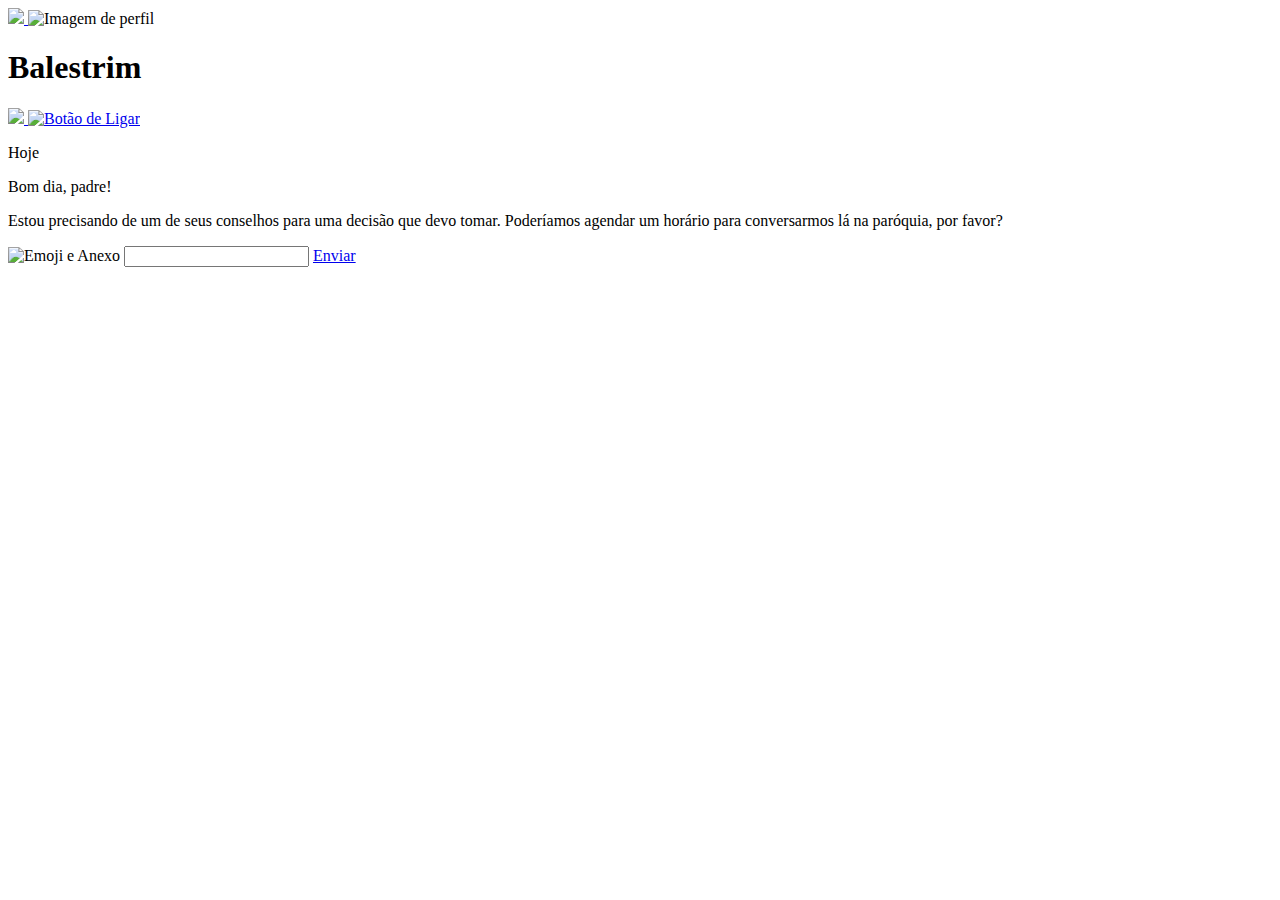
==== html/chat_balestrim.html @ 2ae3730f "Arquivos HTML" ====
<!DOCTYPE html>
<html lang="pt-BR">
    <head>
        <title>App de Confissões</title>
        <link rel="stylesheet" href="../css/reset.css">
        <link rel="stylesheet" href="../css/chat.css">
        <meta charset="UTF-8">
        <meta name="viewport" content="width=device-width, initial-scale=1">
        <link href="https://fonts.googleapis.com/css2?family=DM+Sans:ital,wght@0,400;0,500;1,400&display=swap" rel="stylesheet">  <!-- DM Sans -->
        <link href="https://fonts.googleapis.com/css2?family=Crimson+Text:ital,wght@0,400;0,600;1,400&display=swap" rel="stylesheet">  <!-- Crimson -->
        <link href="https://fonts.googleapis.com/css2?family=EB+Garamond:ital,wght@0,400;0,500;1,400&display=swap" rel="stylesheet">  <!-- EB Garamond-->
        <link href="https://fonts.googleapis.com/css2?family=Poppins:ital,wght@0,400;0,500;1,400&display=swap" rel="stylesheet">  <!-- Poppins -->
    </head>

    <body>
        <header>
            <div class="perfil">
                <a href="index.html">
                    <img src="../img/voltar.png" class="voltar_img">
                </a>
                <img src="../img/perfil.png" alt="Imagem de perfil" class="perfil_img">
                <h1>
                    Balestrim
                </h1>
            </div>
            <a href="adicionar_horario.html">
                <img src="../img/agendar_horario.png" class="agendar_horario">
            </a>
            <a href="ligaçao.html">
                <img src="../img/ligar.png" alt="Botão de Ligar" class="ligar_img">
            </a>
        </header>

        <main>
            <p class="hoje">Hoje</p>

            <p class="msn_anon"> 
                Bom dia, padre! 
            </p>

            <p class="msn_anon">
                Estou precisando de um de seus conselhos para uma decisão que devo tomar. 
                Poderíamos agendar um horário para conversarmos lá na paróquia, por favor?
            </p>
        </main>
    
        <div class="campo_digitacao">
            <img src="../img/emoji-anexo.png" alt="Emoji e Anexo" class="emoji_anexo">
            <input type="text" id="input">
            <a href="chat_balestrim.html" class="enviar">
                <label>Enviar</label>
            </a>
        </div>
    </body>
</html>
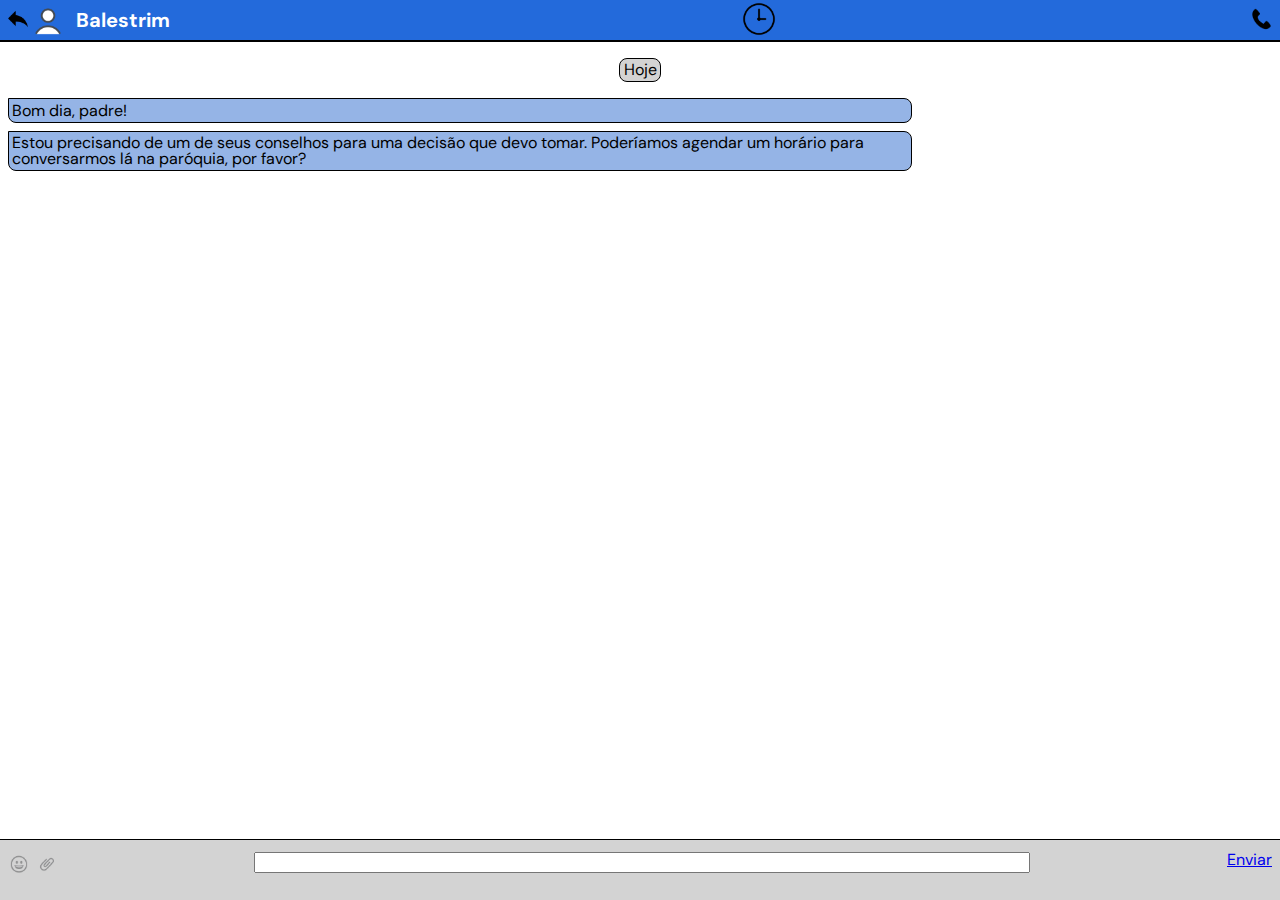
==== commit b62c3988: "Correção erros HTML" ====
--- a/html/chat_balestrim.html
+++ b/html/chat_balestrim.html
@@ -16,7 +16,7 @@
         <header>
             <div class="perfil">
                 <a href="index.html">
-                    <img src="../img/voltar.png" class="voltar_img">
+                    <img src="../img/voltar.png" alt="Voltar para Tela Principal" class="voltar_img">
                 </a>
                 <img src="../img/perfil.png" alt="Imagem de perfil" class="perfil_img">
                 <h1>
@@ -24,7 +24,7 @@
                 </h1>
             </div>
             <a href="adicionar_horario.html">
-                <img src="../img/agendar_horario.png" class="agendar_horario">
+                <img src="../img/agendar_horario.png" alt="Botão para Agendar Horário" class="agendar_horario">
             </a>
             <a href="ligaçao.html">
                 <img src="../img/ligar.png" alt="Botão de Ligar" class="ligar_img">
--- a/css/chat.css
+++ b/css/chat.css
@@ -0,0 +1,106 @@
+body {
+    width: 100%;
+    height: 100%;
+    font-family: 'DM Sans', sans-serif;
+}
+ 
+header {
+    position: relative;
+    display: flex;
+    flex-direction: row;
+    justify-content: space-between;
+    align-items: center;
+    height: 2.5rem;
+    width: 100%;
+    border-bottom: 0.15rem solid black;
+    background-color: #236ADB;
+    font-weight: bold;
+    font-size: 1.25rem;
+    color: white;
+}
+
+.perfil {
+    display: flex;
+    flex-direction: row;
+    align-items: center;
+}
+
+.voltar_img {
+    width: 1.25rem;
+    height: 1.25rem;
+    margin-left: 0.5rem;
+}
+
+.perfil_img {
+    height: 2.5rem;
+    width: 2.5rem;
+    margin-right: 0.5rem;
+}
+
+.agendar_horario {
+    height: 2.5rem;
+    width: 2.5rem;
+    margin-left: 6rem;
+}
+
+.ligar_img {
+    height: 1.5rem;
+    width: 1.3rem;
+    margin-right: 0.5rem;
+    margin-top: 0.2rem;
+}
+
+main {
+    display: flex;
+    flex-direction: column;
+}
+
+.hoje {
+    align-self: center;
+    border: 0.1rem solid black;
+    padding: 0.2rem;
+    border-radius: 0.5rem;
+    margin: 1rem 0; 
+    background-color: lightgrey;
+}
+
+.msn_anon {
+    align-self: flex-start;
+    border: 0.1rem solid black;
+    padding: 0.2rem;
+    border-radius: 0.5rem;
+    border-top-left-radius: 0;
+    width: 70%;
+    margin-left: 0.5rem;
+    margin-bottom: 0.5rem;
+    background-color: #95B4E6;
+}
+
+.campo_digitacao {
+    position: fixed;
+    display: flex;
+    flex-direction: row;
+    justify-content: space-between;
+    align-items: flex-start;
+    bottom: 0;
+    height: 3rem;
+    width: 100%;
+    border-top: 0.1rem solid black;
+    padding-top: 0.75rem;
+    background-color: lightgrey;
+}
+
+.emoji_anexo {
+    height: 1.5rem;
+    width: 3rem;
+    margin: 0 0.5rem;
+}
+
+input[type="text"] {
+    width: 60%;
+    margin-right: 0.5rem;
+}
+
+.enviar {
+    margin-right: 0.5rem;
+}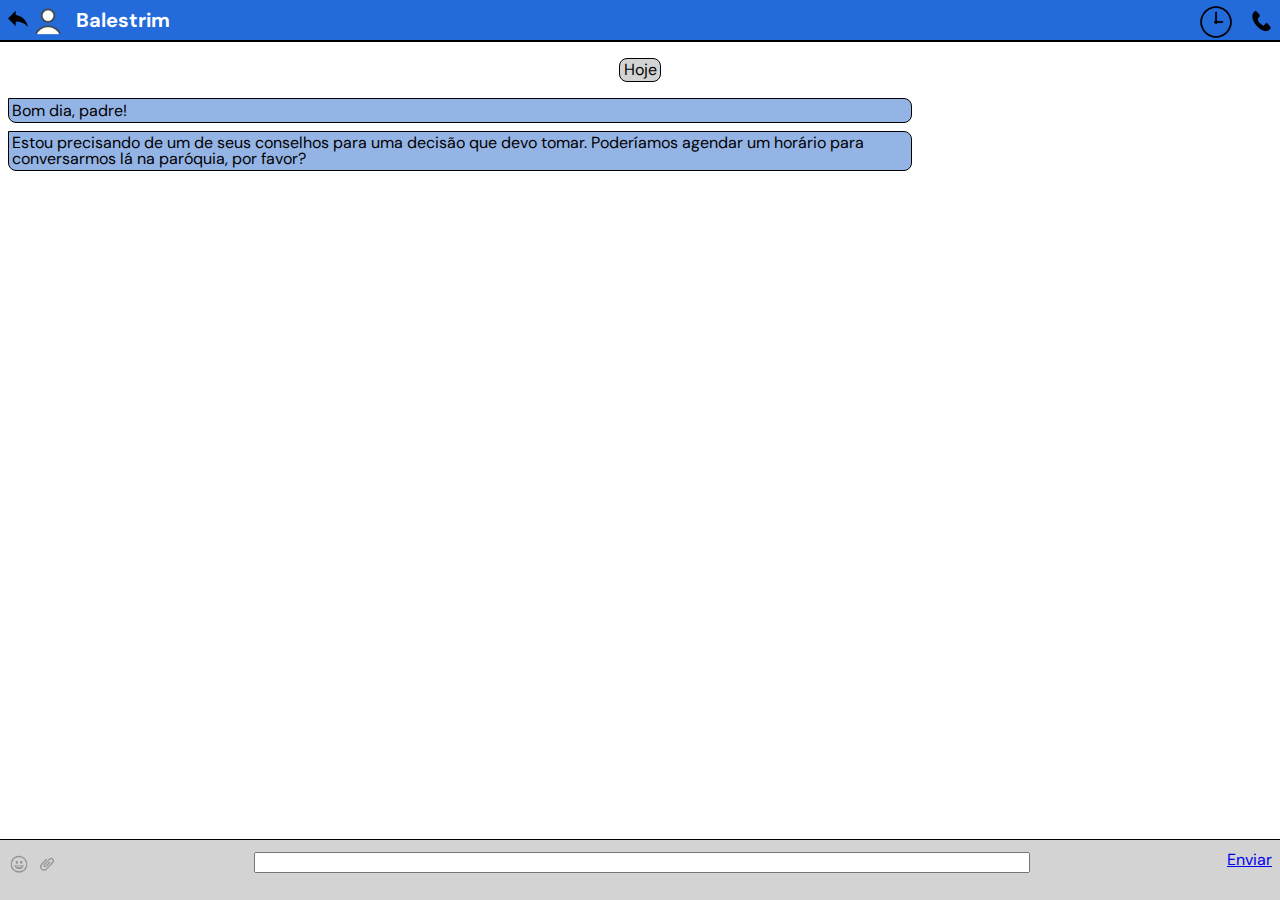
==== commit 1c0e2000: "Correção no HTML do chat" ====
--- a/html/chat_balestrim.html
+++ b/html/chat_balestrim.html
@@ -26,9 +26,7 @@
             <a href="adicionar_horario.html">
                 <img src="../img/agendar_horario.png" alt="Botão para Agendar Horário" class="agendar_horario">
             </a>
-            <a href="ligaçao.html">
-                <img src="../img/ligar.png" alt="Botão de Ligar" class="ligar_img">
-            </a>
+            <img src="../img/ligar.png" alt="Botão de Ligar" class="ligar_img">
         </header>
 
         <main>
@@ -48,8 +46,8 @@
             <img src="../img/emoji-anexo.png" alt="Emoji e Anexo" class="emoji_anexo">
             <input type="text" id="input">
             <a href="chat_balestrim.html" class="enviar">
-                <label>Enviar</label>
+                <p>Enviar</p>
             </a>
         </div>
     </body>
-</html>+</html>
--- a/css/chat.css
+++ b/css/chat.css
@@ -38,9 +38,11 @@
 }
 
 .agendar_horario {
+    position: absolute;
     height: 2.5rem;
     width: 2.5rem;
-    margin-left: 6rem;
+    top: 0.1rem;
+    right: 2.75rem;
 }
 
 .ligar_img {
@@ -103,4 +105,4 @@
 
 .enviar {
     margin-right: 0.5rem;
-}+}
